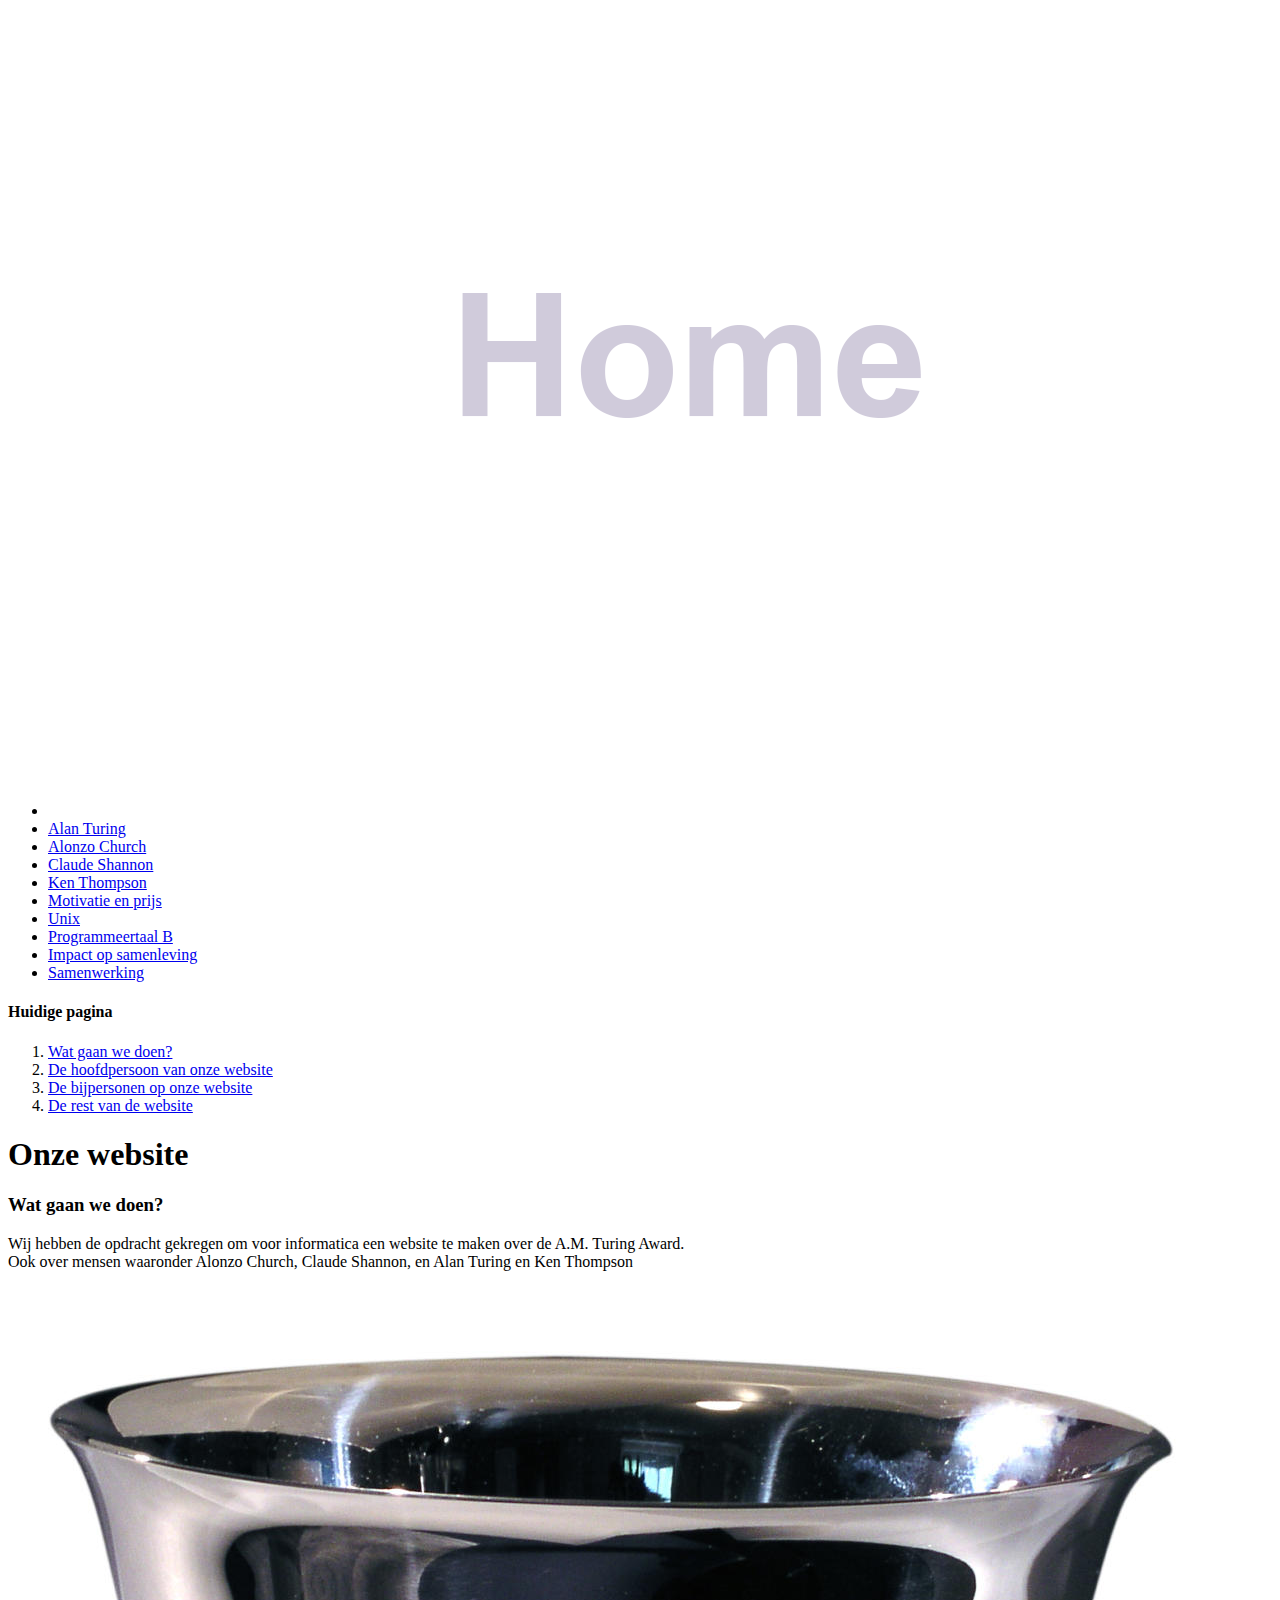
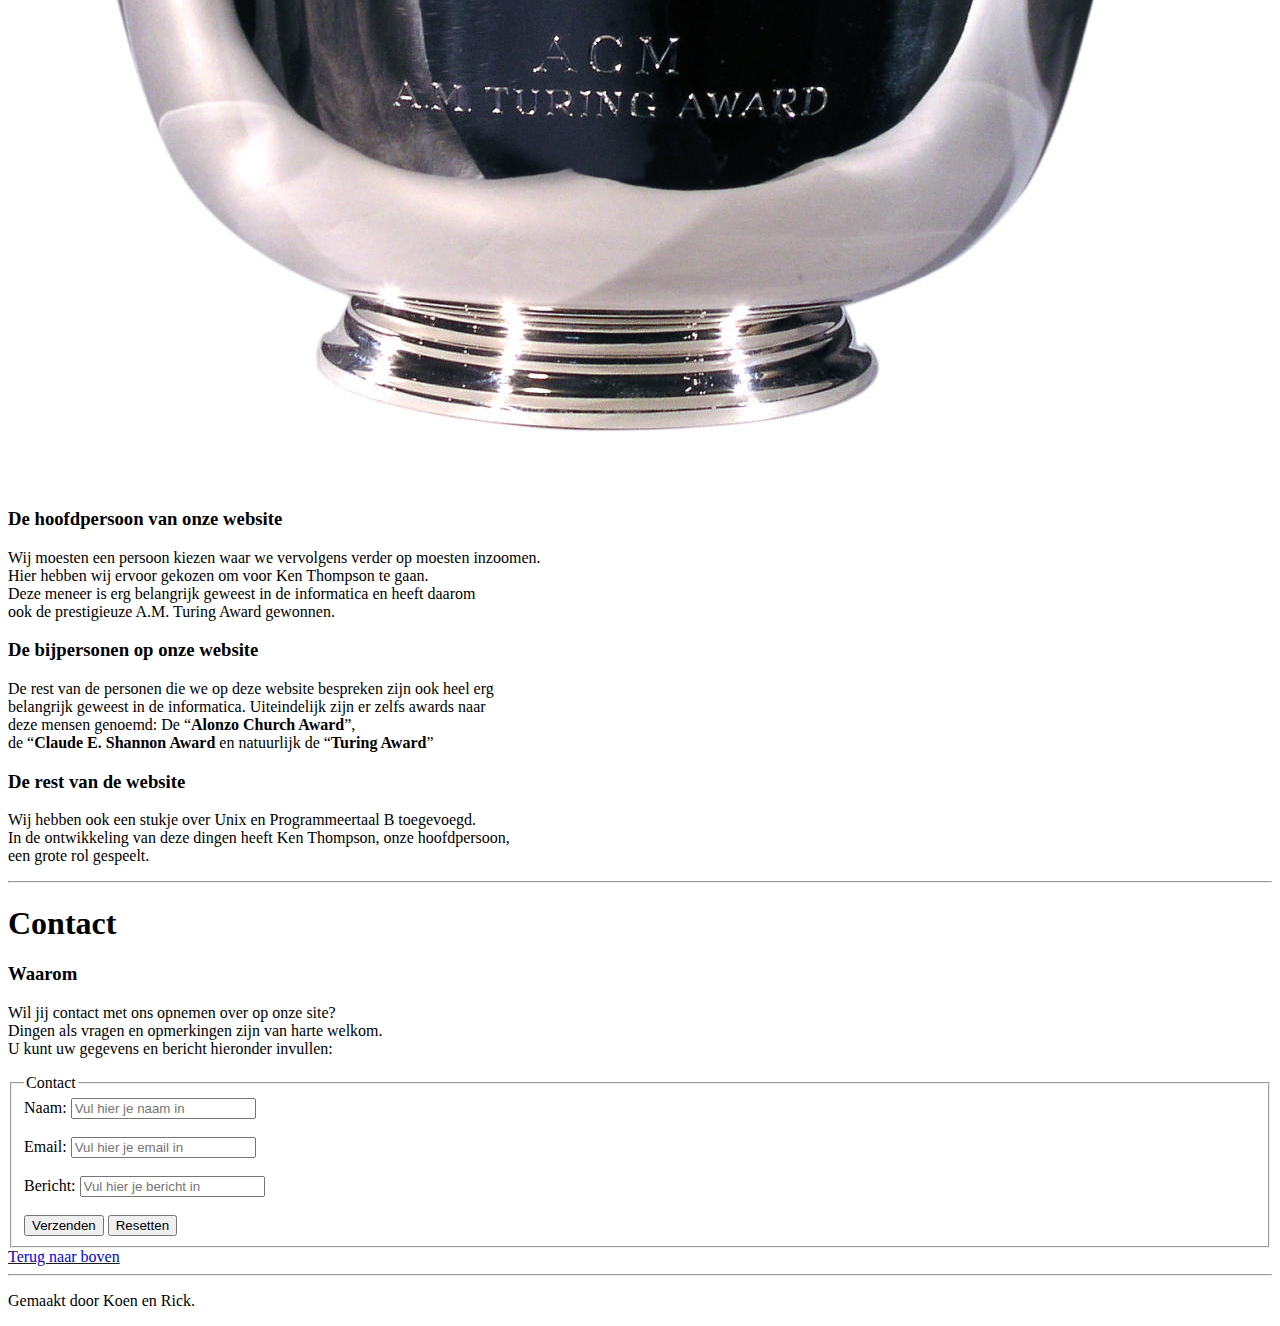
==== Webtest inf/index.html @ cbf3dfec "Puntjes op de html ;)" ====
<!DOCTYPE html>
<html lang="nl">
	
 <head>
  <meta charset="UTF-8">
  <link rel="Icon" href="img/kat.webp">
  
  <title>TuringKen</title>
 </head>

 <body>
  
  <nav>
    <ul>
     <li><a href="index.html"> <img src="img/homeknop.png" alt="Homeknop"></a></li>
     <li><a href="Alan-Turing.html">Alan Turing</a></li>
     <li> <a href="Alonzo-Church.html">Alonzo Church</a></li>
     <li> <a href="Claude-Shannon.html">Claude Shannon</a></li>
    
     <li> <a href="Ken-prijs.html">Ken Thompson</a></li>
     <li> <a href="Doel.html">Motivatie en prijs</a></li>
     <li><a href="Unix.html">Unix</a></li>
     <li> <a href="Programmeer-B.html">Programmeertaal B</a></li>
     <li><a href="Betekenis.html">Impact op samenleving</a></li>
     <li>  <a href="Samenwerking.html">Samenwerking</a></li>
    </ul>
   </nav>
   
   <nav>
    <h4>Huidige pagina</h4>
    <ol>
     <li><a href="#wat">Wat gaan we doen? </a></li>
     <li><a href="#hoofd"> De hoofdpersoon van onze website</a></li>
     <li> <a href="#bij">De bijpersonen op onze website</a></li>
     <li> <a href="#rest">De rest van de website</a></li>
    </ol>
   </nav>

 
  <section>
       
       <h1> Onze website
       </h1>
  
   <article id="wat">
	<h3>
		Wat gaan we doen?
	</h3>
       <p>
        Wij hebben de opdracht gekregen om voor informatica een website te maken over de A.M. Turing Award. <br>
        Ook over mensen waaronder Alonzo Church, Claude Shannon, en Alan Turing en Ken Thompson <br>
        <img src="img/turing_bowl_72_large-100647929-large.jpg" alt="Turing award">
       </p>
   </article>
	

   
   <article id="hoofd">
     <h3>
        De hoofdpersoon van onze website
     </h3>  
       
       <p>
        Wij moesten een persoon kiezen waar we vervolgens verder op moesten inzoomen. <br>
        Hier hebben wij ervoor gekozen om voor Ken Thompson te gaan.                  <br>
        Deze meneer is erg belangrijk geweest in de informatica en heeft daarom       <br>
        ook de prestigieuze A.M. Turing Award gewonnen.                               <br>
       </p>
	</article>  
    <article id="bij">
     <h3>
         De bijpersonen op onze website
     </h3>
      
      <p>
       De rest van de personen die we op deze website bespreken zijn ook heel erg     <br>
       belangrijk geweest in de informatica. Uiteindelijk zijn er zelfs awards naar   <br>
       deze mensen genoemd: De “<strong>Alonzo Church Award</strong>”,                <br>
       de “<strong>Claude E. Shannon Award</strong>                                   
       en natuurlijk de “<strong>Turing Award</strong>”                               <br>
      </p>
    
    </article>
    <article id="rest">
      <h3>
         De rest van de website   
      </h3>
      
        <p>
         Wij hebben ook een stukje over Unix en Programmeertaal B toegevoegd.         <br>
          In de ontwikkeling van deze dingen heeft Ken Thompson, onze hoofdpersoon,   <br>
          een grote rol gespeelt. 
        </p>
    </article>
  
  </section>
  <hr>
 
  <section id="contact">
	 <h1>
		 Contact
	 </h1>
	 <article>
	  <h3>
	   Waarom
	  </h3>
	   <p>
	    Wil jij contact met ons opnemen over op onze site?<br>
	    Dingen als vragen en opmerkingen zijn van harte welkom.<br>
	    U kunt uw gegevens en bericht hieronder invullen:<br>
	   </p>
	
   
      <form name="contact" action="hier_de_php" method="post">
       <fieldset> 
        <legend> Contact</legend>
        Naam:
        <input type="text" name="Naam" maxlength="20"  placeholder="Vul hier je naam in">
       <br><br>
        Email:
        <input type="text" name="Email" maxlength="40"  placeholder="Vul hier je email in">
       <br> <br>
        Bericht:
        <input type="text" name="Bericht" maxlength="300"  placeholder="Vul hier je bericht in">
        <br><br>
         <input type="submit" value="Verzenden">  <input type="Reset" value="Resetten">
       
      
       </fieldset>
      
      
      </form>
     </article>
  
  </section>
  <a href="#">Terug naar boven </a>
 
 <footer>
 <hr>

  <p>
   Gemaakt door Koen en Rick.
  </p>
 </footer>
 
 </body>

</html>
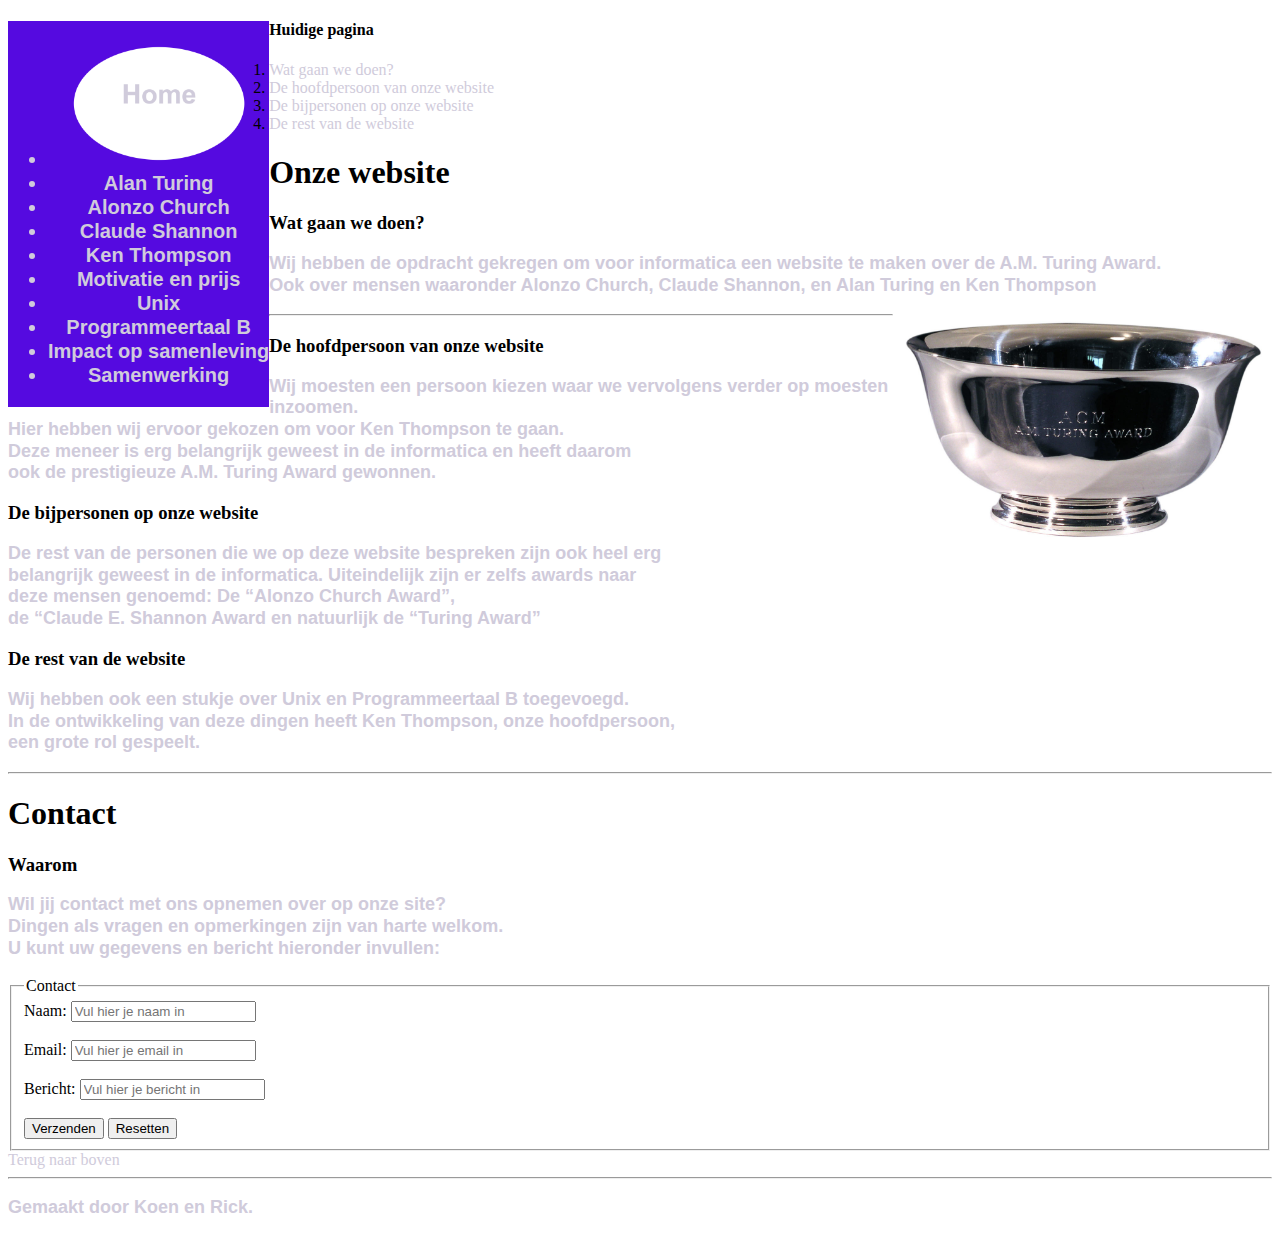
==== commit 4d668f44: "beginnetje css" ====
--- a/Webtest inf/index.html
+++ b/Webtest inf/index.html
@@ -6,13 +6,14 @@
   <link rel="Icon" href="img/kat.webp">
   
   <title>TuringKen</title>
+  <link rel="stylesheet" href="stylesheet.css">
  </head>
 
  <body>
   
-  <nav>
+  <nav id="menu">
     <ul>
-     <li><a href="index.html"> <img src="img/homeknop.png" alt="Homeknop"></a></li>
+     <li><a href="index.html"> <img id="homeknop" src="img/homeknop.png" alt="Homeknop"></a></li>
      <li><a href="Alan-Turing.html">Alan Turing</a></li>
      <li> <a href="Alonzo-Church.html">Alonzo Church</a></li>
      <li> <a href="Claude-Shannon.html">Claude Shannon</a></li>
@@ -49,8 +50,9 @@
        <p>
         Wij hebben de opdracht gekregen om voor informatica een website te maken over de A.M. Turing Award. <br>
         Ook over mensen waaronder Alonzo Church, Claude Shannon, en Alan Turing en Ken Thompson <br>
-        <img src="img/turing_bowl_72_large-100647929-large.jpg" alt="Turing award">
+        <img src="img/turing_bowl_72_large-100647929-large.jpg" alt="Turing award" id="foto">
        </p>
+   <hr>
    </article>
 	
 
--- a/Webtest inf/stylesheet.css
+++ b/Webtest inf/stylesheet.css
@@ -0,0 +1,59 @@
+
+  H {font-size: 72px;
+  font-family: "Arial";
+  color: rgb(208, 203, 219);
+  font-weight: bold;
+  line-height: 1.2;
+  text-align: center;}
+ 
+ 
+P{font-size: 18px;
+  font-family: "Arial";
+  color: rgb(208, 203, 219);
+  font-weight: bold;
+  line-height: 1.2;
+  text-align: left;
+  }
+
+
+
+ #menu {font-size: 20px;
+  font-family: "Arial";
+  color: rgb(208, 203, 219);
+  font-weight: bold;
+  line-height: 1.2;
+  text-align: center;
+  float: left;
+  list-style-type: none;
+  background-color:#550ae0;
+  }
+
+a:link {
+  color: rgb(208, 203, 219);
+  background-color: transparent;
+  text-decoration: none;
+  list-style-type: none
+}
+a:visited {
+  color: rgb(208, 203, 219);
+  background-color: transparent;
+  text-decoration: none;
+  list-style-type: none
+}
+a:hover {
+  color: white;
+  background-color: transparent;
+  text-decoration: none;
+}
+a:active {
+  color: black;
+  background-color: transparent;
+  text-decoration: none;
+}
+
+#homeknop {width:200px;
+}
+
+#foto {width:30%;
+       Float:right
+      }
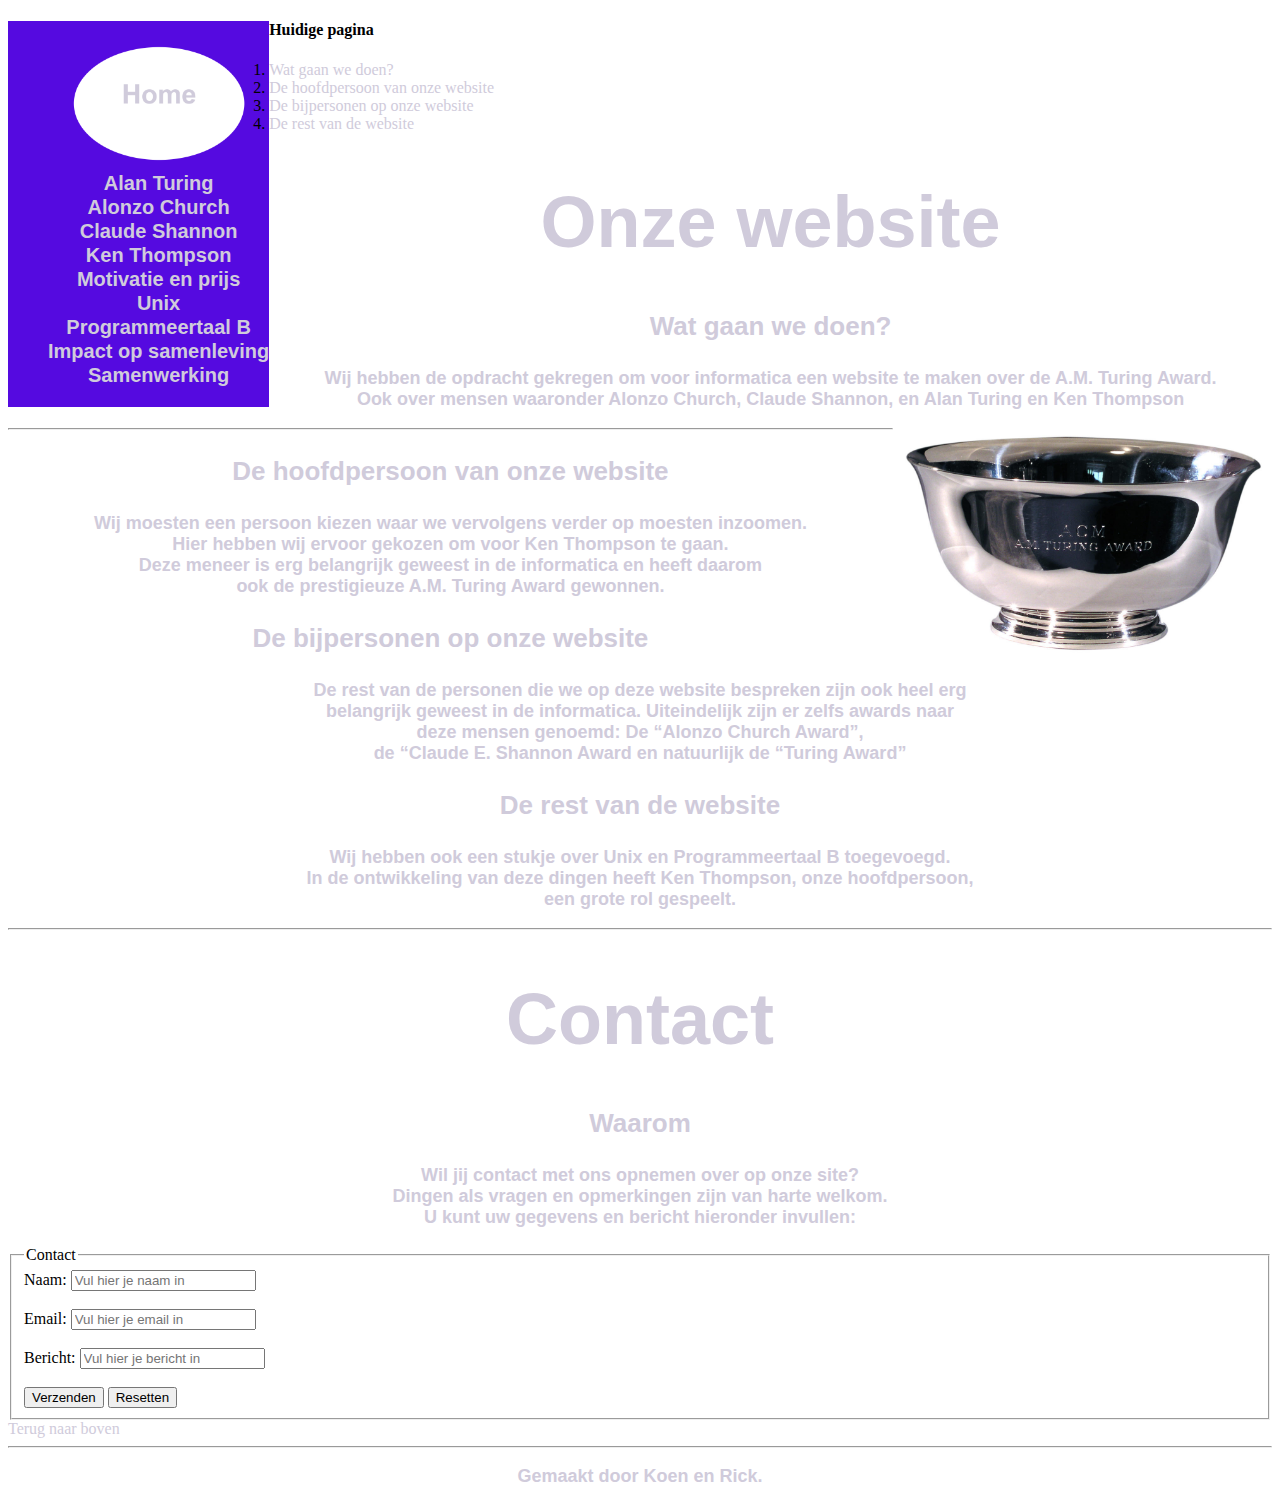
==== commit 86587fa2: "duyf" ====
--- a/Webtest inf/index.html
+++ b/Webtest inf/index.html
@@ -12,7 +12,7 @@
  <body>
   
   <nav id="menu">
-    <ul>
+    <ul id="menu">
      <li><a href="index.html"> <img id="homeknop" src="img/homeknop.png" alt="Homeknop"></a></li>
      <li><a href="Alan-Turing.html">Alan Turing</a></li>
      <li> <a href="Alonzo-Church.html">Alonzo Church</a></li>
--- a/Webtest inf/stylesheet.css
+++ b/Webtest inf/stylesheet.css
@@ -1,18 +1,24 @@
 
-  H {font-size: 72px;
+  H1 {font-size: 72px;
   font-family: "Arial";
   color: rgb(208, 203, 219);
   font-weight: bold;
-  line-height: 1.2;
+  
   text-align: center;}
  
+ H3 {font-size: 26px;
+  font-family: "Arial";
+  color: rgb(208, 203, 219);
+  font-weight: bold;
+  
+  text-align: center;}
  
 P{font-size: 18px;
   font-family: "Arial";
   color: rgb(208, 203, 219);
   font-weight: bold;
-  line-height: 1.2;
-  text-align: left;
+  
+  text-align: center;
   }
 
 
@@ -26,6 +32,7 @@
   float: left;
   list-style-type: none;
   background-color:#550ae0;
+  height: 100%;
   }
 
 a:link {
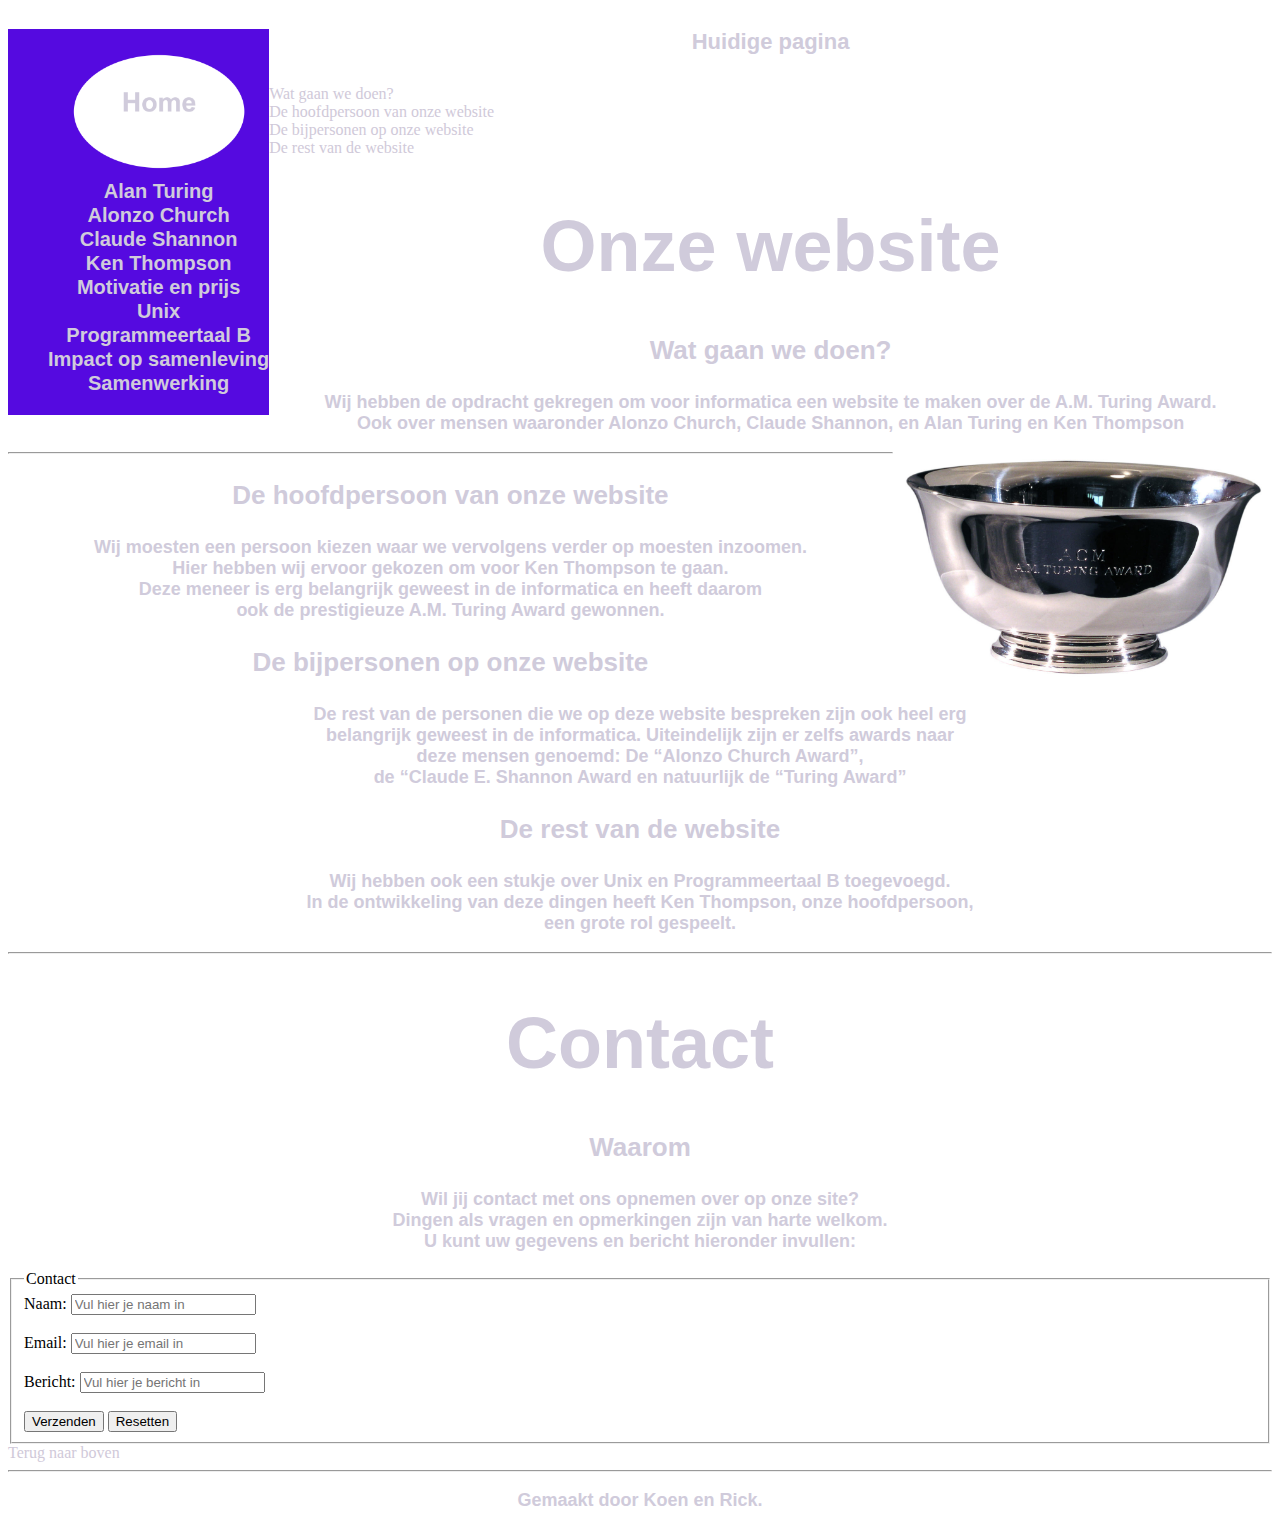
==== commit e6312781: "css ups" ====
--- a/Webtest inf/index.html
+++ b/Webtest inf/index.html
@@ -13,27 +13,27 @@
   
   <nav id="menu">
     <ul id="menu">
-     <li><a href="index.html"> <img id="homeknop" src="img/homeknop.png" alt="Homeknop"></a></li>
-     <li><a href="Alan-Turing.html">Alan Turing</a></li>
-     <li> <a href="Alonzo-Church.html">Alonzo Church</a></li>
-     <li> <a href="Claude-Shannon.html">Claude Shannon</a></li>
+     <li><a class="nav" href="index.html"> <img id="homeknop" src="img/homeknop.png" alt="Homeknop"></a></li>
+     <li><a class="nav" href="Alan-Turing.html">Alan Turing</a></li>
+     <li><a class="nav" href="Alonzo-Church.html">Alonzo Church</a></li>
+     <li><a class="nav" href="Claude-Shannon.html">Claude Shannon</a></li>
     
-     <li> <a href="Ken-prijs.html">Ken Thompson</a></li>
-     <li> <a href="Doel.html">Motivatie en prijs</a></li>
-     <li><a href="Unix.html">Unix</a></li>
-     <li> <a href="Programmeer-B.html">Programmeertaal B</a></li>
-     <li><a href="Betekenis.html">Impact op samenleving</a></li>
-     <li>  <a href="Samenwerking.html">Samenwerking</a></li>
+     <li><a class="nav" href="Ken-prijs.html">Ken Thompson</a></li>
+     <li><a class="nav" href="Doel.html">Motivatie en prijs</a></li>
+     <li><a class="nav" href="Unix.html">Unix</a></li>
+     <li><a class="nav" href="Programmeer-B.html">Programmeertaal B</a></li>
+     <li><a class="nav" href="Betekenis.html">Impact op samenleving</a></li>
+     <li><a class="nav" href="Samenwerking.html">Samenwerking</a></li>
     </ul>
    </nav>
    
-   <nav>
+   <nav >
     <h4>Huidige pagina</h4>
-    <ol>
+    <ol id="current">
      <li><a href="#wat">Wat gaan we doen? </a></li>
      <li><a href="#hoofd"> De hoofdpersoon van onze website</a></li>
-     <li> <a href="#bij">De bijpersonen op onze website</a></li>
-     <li> <a href="#rest">De rest van de website</a></li>
+     <li><a href="#bij">De bijpersonen op onze website</a></li>
+     <li><a href="#rest">De rest van de website</a></li>
     </ol>
    </nav>
 
--- a/Webtest inf/stylesheet.css
+++ b/Webtest inf/stylesheet.css
@@ -13,6 +13,13 @@
   
   text-align: center;}
  
+ H4 {font-size: 22px;
+  font-family: "Arial";
+  color: rgb(208, 203, 219);
+  font-weight: bold;
+  
+  text-align: center;}
+  
 P{font-size: 18px;
   font-family: "Arial";
   color: rgb(208, 203, 219);
@@ -35,8 +42,38 @@
   height: 100%;
   }
 
+ #current  {
+ list-style-type: none;
+ height: 300%;
+ 
+ 
+ }
+a.nav:link {
+  color: rgb(208, 203, 219);
+  background-color: transparent;
+  text-decoration: none;
+  list-style-type: none
+}
+a.nav:visited {
+  color: rgb(208, 203, 219);
+  background-color: transparent;
+  text-decoration: none;
+  list-style-type: none
+}
+a.nav:hover {
+  color: white;
+  background-color: transparent;
+  text-decoration: none;
+}
+a.nav:active {
+  color: black;
+  background-color: transparent;
+  text-decoration: none;
+}
+
+
 a:link {
-  color: rgb(208, 203, 219);
+  color: rgb(208, 201, 217); 
   background-color: transparent;
   text-decoration: none;
   list-style-type: none
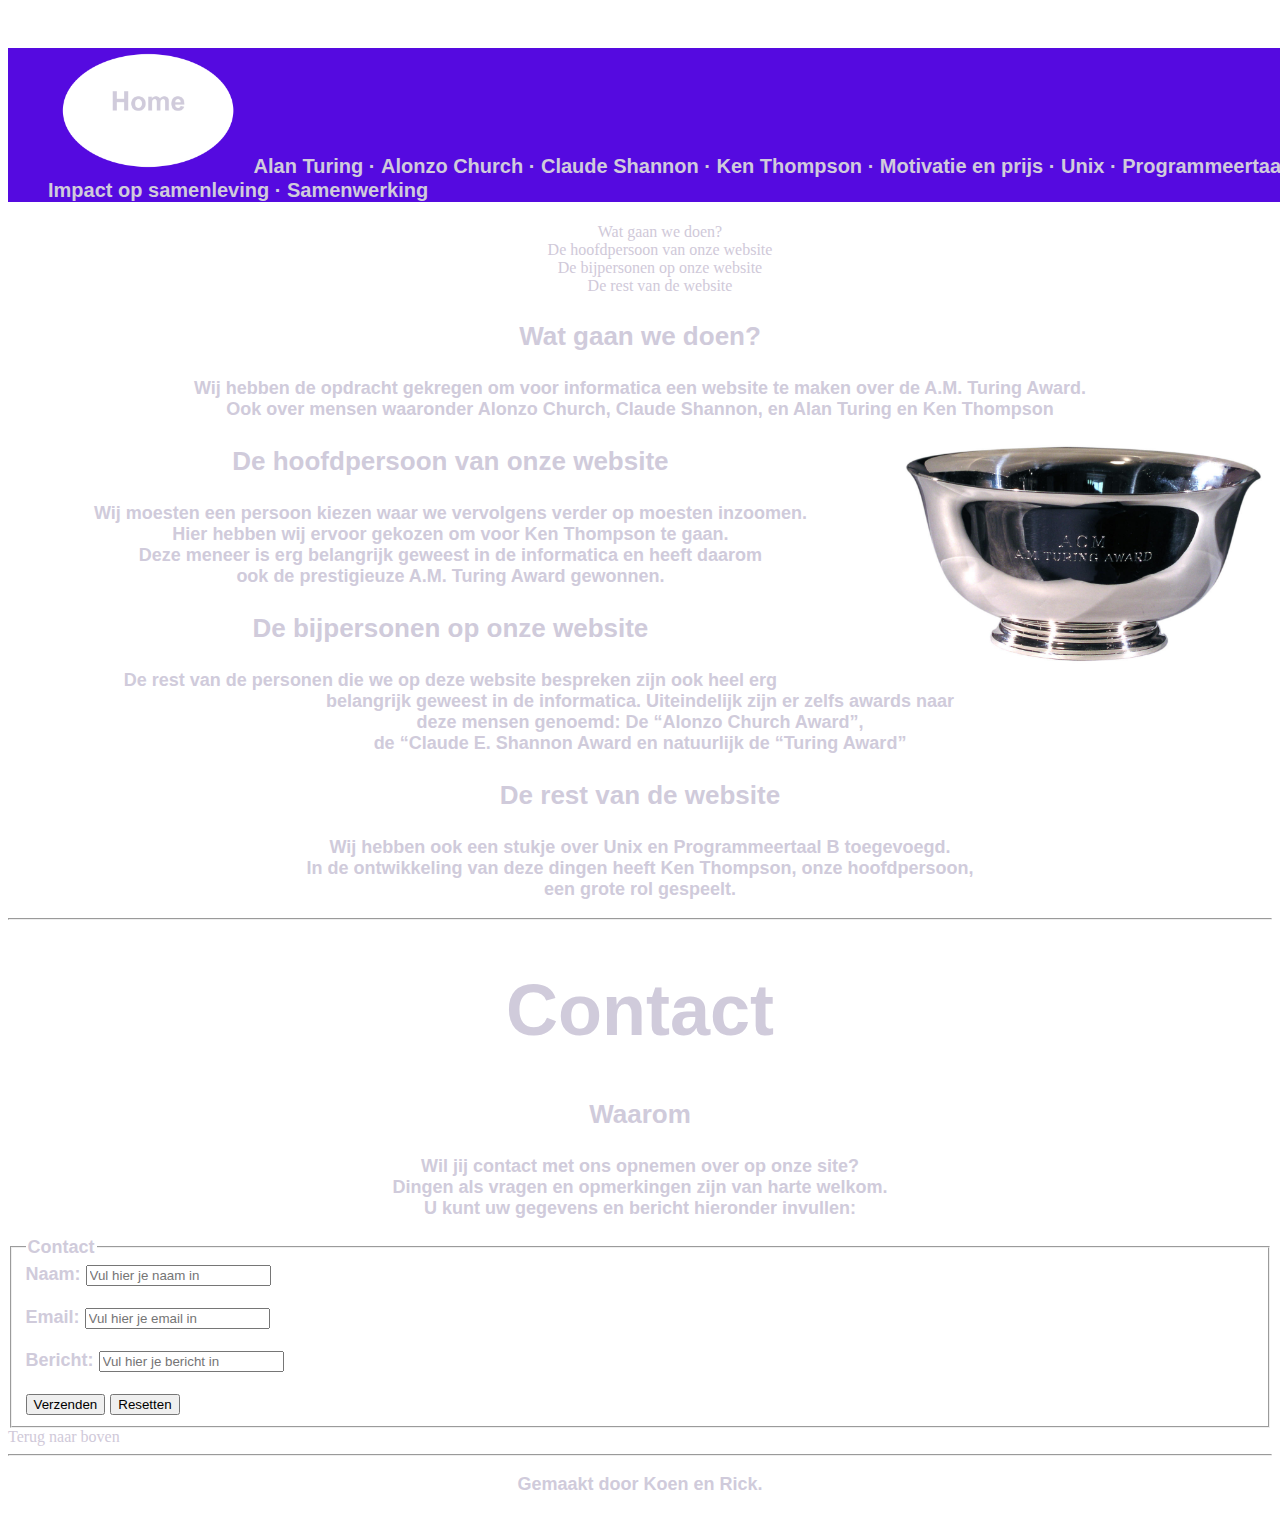
==== commit a3ec1c4a: "css" ====
--- a/Webtest inf/index.html
+++ b/Webtest inf/index.html
@@ -13,20 +13,23 @@
   
   <nav id="menu">
     <ul id="menu">
-     <li><a class="nav" href="index.html"> <img id="homeknop" src="img/homeknop.png" alt="Homeknop"></a></li>
-     <li><a class="nav" href="Alan-Turing.html">Alan Turing</a></li>
-     <li><a class="nav" href="Alonzo-Church.html">Alonzo Church</a></li>
-     <li><a class="nav" href="Claude-Shannon.html">Claude Shannon</a></li>
+     <li id="linkje"><a class="nav" href="index.html"> <img id="homeknop" src="img/homeknop.png" alt="Homeknop"></a></li>
+     <li id="linkje"><a class="nav" href="Alan-Turing.html">Alan Turing ·</a></li>
+     <li id="linkje"><a class="nav" href="Alonzo-Church.html">Alonzo Church ·</a></li>
+     <li id="linkje"><a class="nav" href="Claude-Shannon.html">Claude Shannon ·</a></li>
     
-     <li><a class="nav" href="Ken-prijs.html">Ken Thompson</a></li>
-     <li><a class="nav" href="Doel.html">Motivatie en prijs</a></li>
-     <li><a class="nav" href="Unix.html">Unix</a></li>
-     <li><a class="nav" href="Programmeer-B.html">Programmeertaal B</a></li>
-     <li><a class="nav" href="Betekenis.html">Impact op samenleving</a></li>
-     <li><a class="nav" href="Samenwerking.html">Samenwerking</a></li>
+     <li id="linkje"><a class="nav" href="Ken-prijs.html">Ken Thompson ·</a></li>
+     <li id="linkje"><a class="nav" href="Doel.html">Motivatie en prijs ·</a></li>
+     <li id="linkje"><a class="nav" href="Unix.html">Unix ·</a></li>
+     <li id="linkje"><a class="nav" href="Programmeer-B.html">Programmeertaal B ·</a></li>
+     <li id="linkje"><a class="nav" href="Betekenis.html">Impact op samenleving ·</a></li>
+     <li id="linkje"><a class="nav" href="Samenwerking.html">Samenwerking</a></li>
     </ul>
    </nav>
-   
+  
+   <section id="back" > 
+   <h1> Onze website
+       </h1>
    <nav >
     <h4>Huidige pagina</h4>
     <ol id="current">
@@ -38,10 +41,9 @@
    </nav>
 
  
-  <section>
+ 
        
-       <h1> Onze website
-       </h1>
+       
   
    <article id="wat">
 	<h3>
@@ -52,7 +54,7 @@
         Ook over mensen waaronder Alonzo Church, Claude Shannon, en Alan Turing en Ken Thompson <br>
         <img src="img/turing_bowl_72_large-100647929-large.jpg" alt="Turing award" id="foto">
        </p>
-   <hr>
+   
    </article>
 	
 
--- a/Webtest inf/stylesheet.css
+++ b/Webtest inf/stylesheet.css
@@ -13,7 +13,7 @@
   
   text-align: center;}
  
- H4 {font-size: 22px;
+ H4 {font-size: 18px;
   font-family: "Arial";
   color: rgb(208, 203, 219);
   font-weight: bold;
@@ -35,17 +35,19 @@
   color: rgb(208, 203, 219);
   font-weight: bold;
   line-height: 1.2;
-  text-align: center;
   float: left;
   list-style-type: none;
   background-color:#550ae0;
-  height: 100%;
+   width: 100%;
+  position: fixed; 
+  margin-top: 0px;
+  
   }
 
  #current  {
  list-style-type: none;
  height: 300%;
- 
+ text-align: center;
  
  }
 a.nav:link {
@@ -99,5 +101,16 @@
 }
 
 #foto {width:30%;
-       Float:right
+       Float:right;
+       z-index: -1;
       }
+
+form {font-size: 18px;
+  font-family: "Arial";
+  color: rgb(208, 203, 219);
+  font-weight: bold;
+  
+  
+  }
+
+#linkje  {display: inline;}
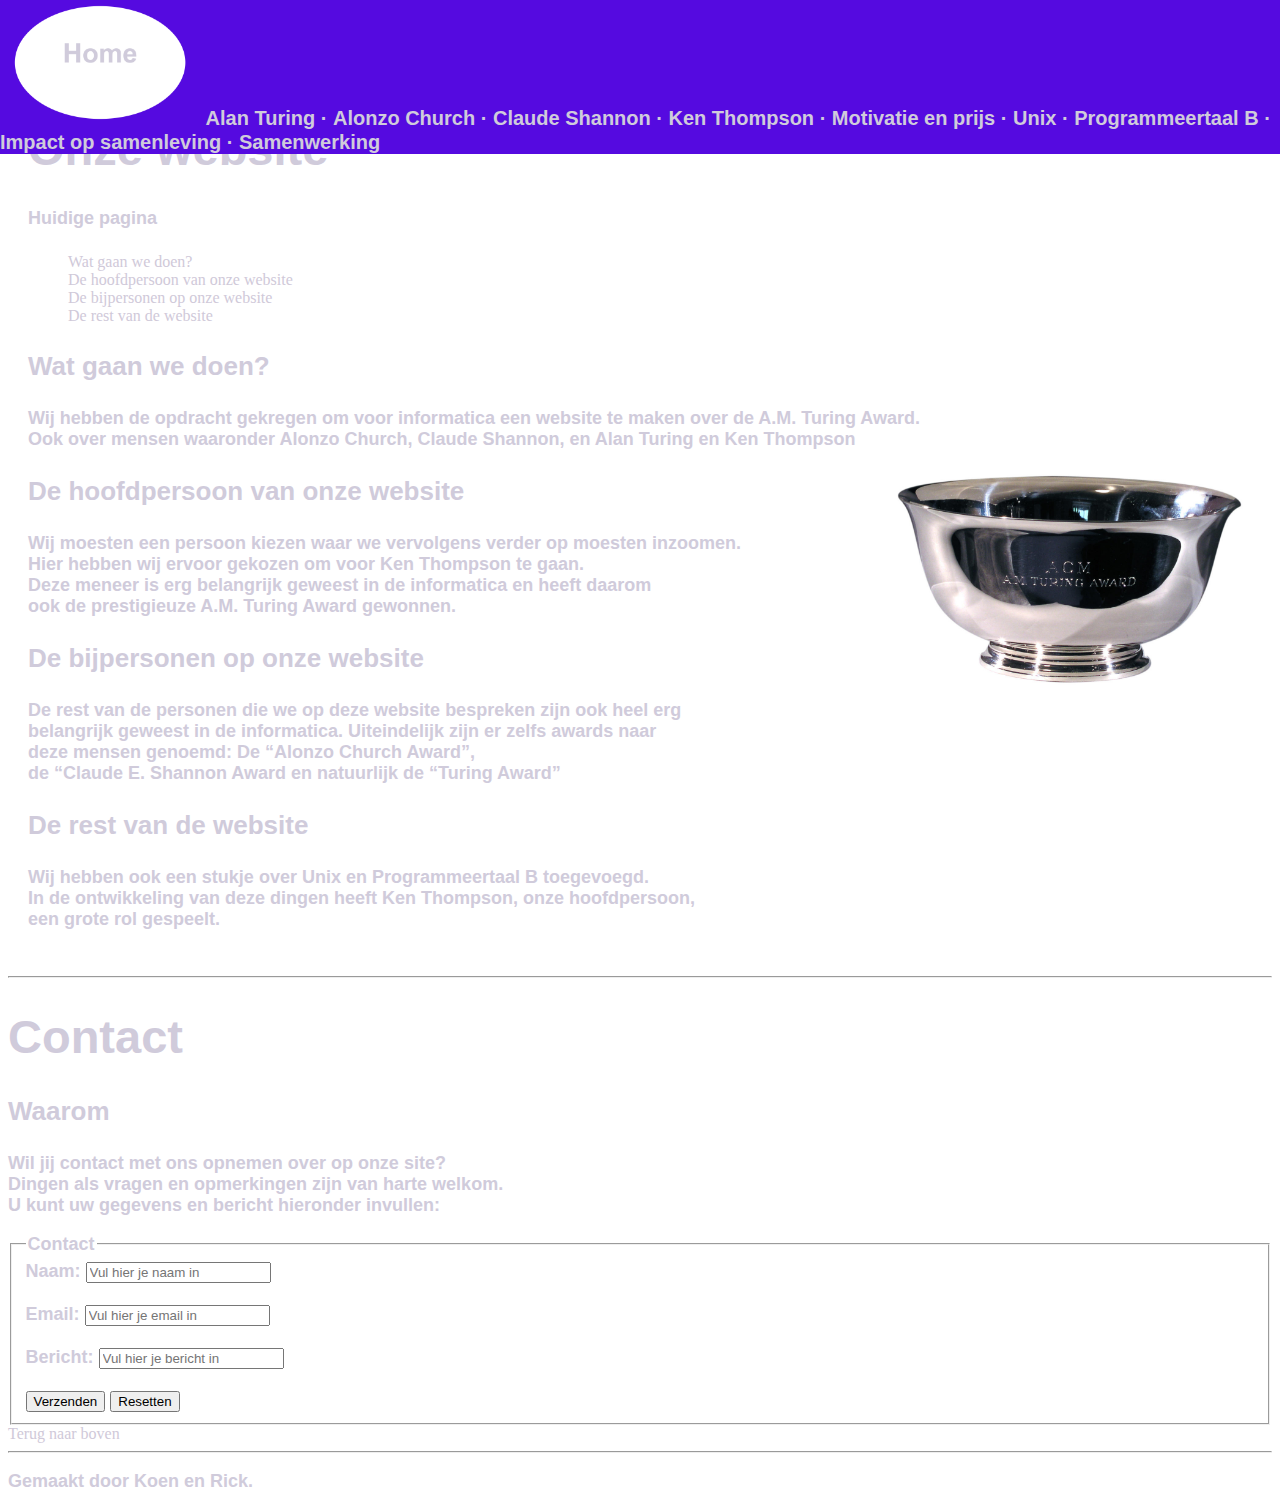
==== commit d73b7962: "Css bijna alles" ====
--- a/Webtest inf/index.html
+++ b/Webtest inf/index.html
@@ -10,7 +10,7 @@
  </head>
 
  <body>
-  
+ 
   <nav id="menu">
     <ul id="menu">
      <li id="linkje"><a class="nav" href="index.html"> <img id="homeknop" src="img/homeknop.png" alt="Homeknop"></a></li>
--- a/Webtest inf/stylesheet.css
+++ b/Webtest inf/stylesheet.css
@@ -1,31 +1,31 @@
 
-  H1 {font-size: 72px;
+  H1 {font-size: 47px;
   font-family: "Arial";
   color: rgb(208, 203, 219);
   font-weight: bold;
   
-  text-align: center;}
+  text-align: left;}
  
  H3 {font-size: 26px;
   font-family: "Arial";
   color: rgb(208, 203, 219);
   font-weight: bold;
   
-  text-align: center;}
+  text-align: left;}
  
  H4 {font-size: 18px;
   font-family: "Arial";
   color: rgb(208, 203, 219);
   font-weight: bold;
   
-  text-align: center;}
+  text-align: left;}
   
 P{font-size: 18px;
   font-family: "Arial";
   color: rgb(208, 203, 219);
   font-weight: bold;
   
-  text-align: center;
+  text-align: left;
   }
 
 
@@ -41,13 +41,17 @@
    width: 100%;
   position: fixed; 
   margin-top: 0px;
-  
+  overflow: hidden;
+  margin: 0;
+  padding: 0;
+  top: 0;
+  left: 0;
   }
 
  #current  {
  list-style-type: none;
  height: 300%;
- text-align: center;
+ text-align: left;
  
  }
 a.nav:link {
@@ -113,4 +117,7 @@
   
   }
 
-#linkje  {display: inline;}
+#linkje  {display: inline;
+}
+
+#back   {padding:20px;margin-top:70px;}
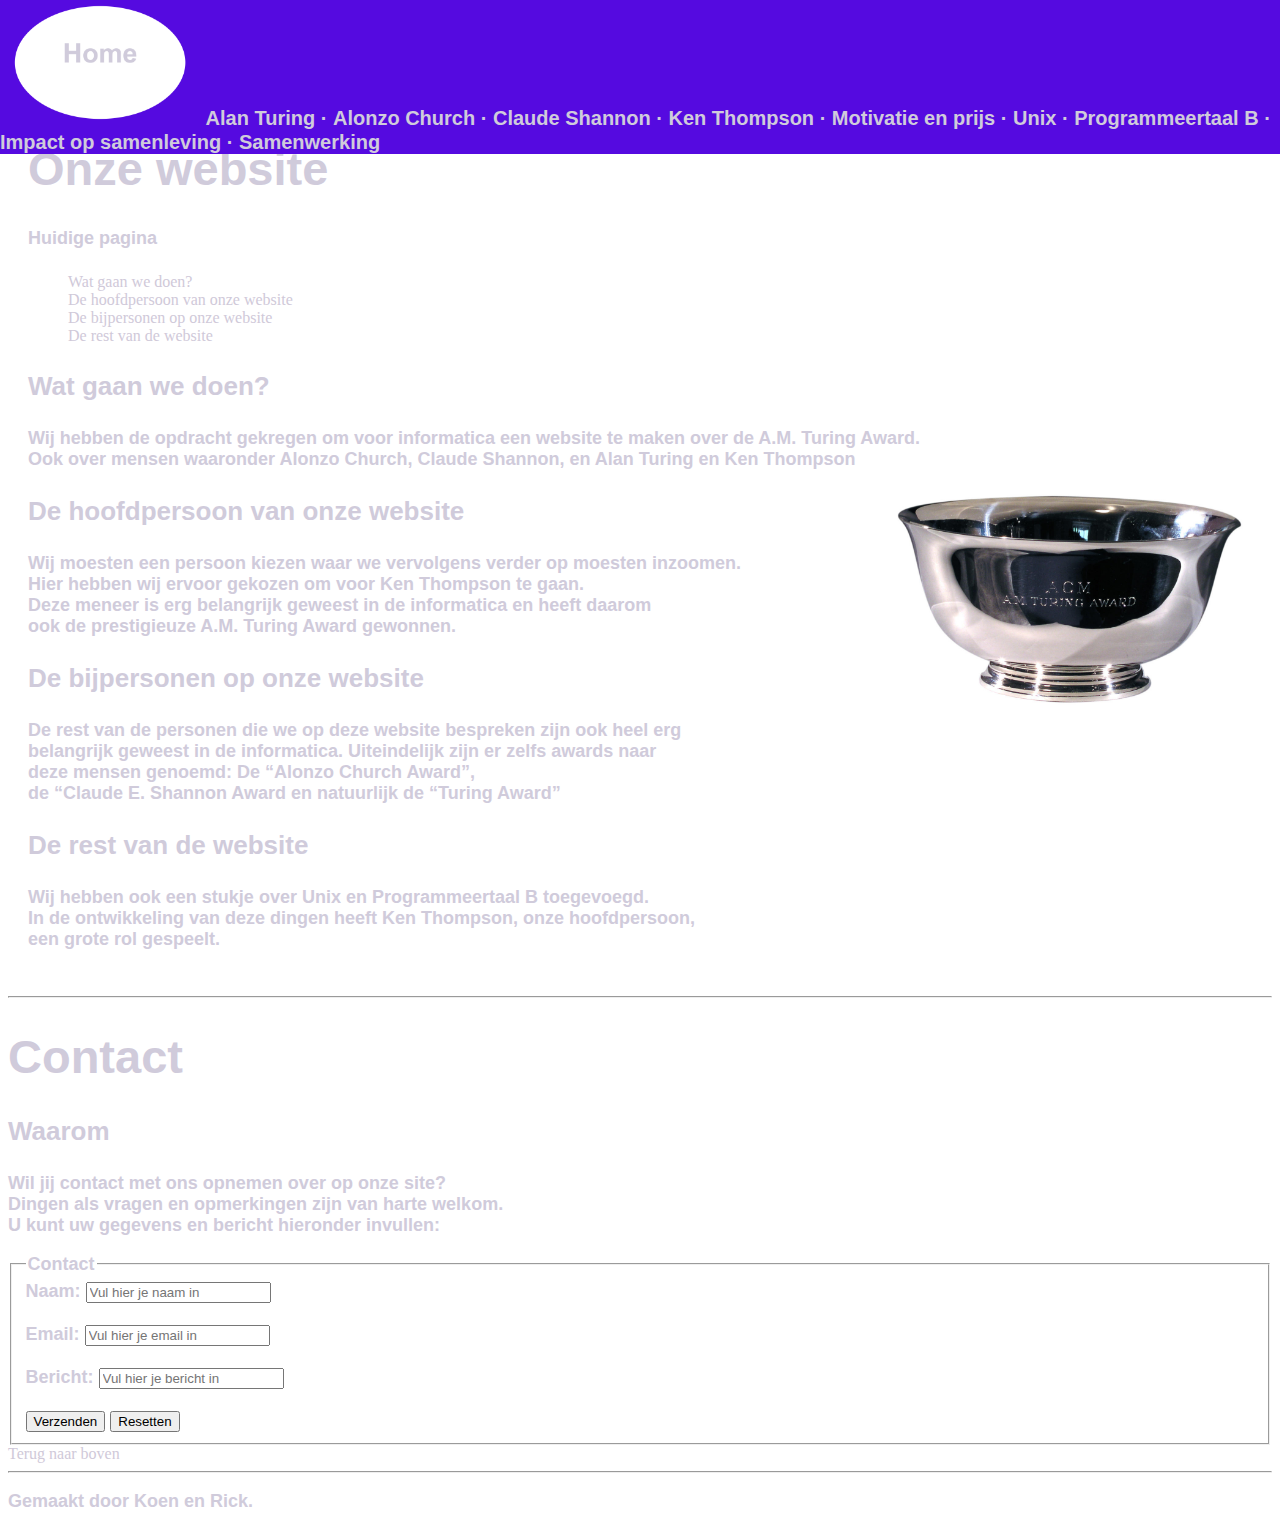
==== commit aaf26cad: "laatste loodjes" ====
--- a/Webtest inf/index.html
+++ b/Webtest inf/index.html
@@ -9,8 +9,8 @@
   <link rel="stylesheet" href="stylesheet.css">
  </head>
 
- <body>
  
+ <header>
   <nav id="menu">
     <ul id="menu">
      <li id="linkje"><a class="nav" href="index.html"> <img id="homeknop" src="img/homeknop.png" alt="Homeknop"></a></li>
@@ -26,7 +26,8 @@
      <li id="linkje"><a class="nav" href="Samenwerking.html">Samenwerking</a></li>
     </ul>
    </nav>
-  
+  </header>
+  <body>
    <section id="back" > 
    <h1> Onze website
        </h1>
@@ -52,7 +53,7 @@
        <p>
         Wij hebben de opdracht gekregen om voor informatica een website te maken over de A.M. Turing Award. <br>
         Ook over mensen waaronder Alonzo Church, Claude Shannon, en Alan Turing en Ken Thompson <br>
-        <img src="img/turing_bowl_72_large-100647929-large.jpg" alt="Turing award" id="foto">
+        <img class="zoom" src="img/turing_bowl_72_large-100647929-large.jpg" alt="Turing award" id="foto">
        </p>
    
    </article>
--- a/Webtest inf/stylesheet.css
+++ b/Webtest inf/stylesheet.css
@@ -106,7 +106,7 @@
 
 #foto {width:30%;
        Float:right;
-       z-index: -1;
+       z-index: -2;
       }
 
 form {font-size: 18px;
@@ -120,4 +120,32 @@
 #linkje  {display: inline;
 }
 
-#back   {padding:20px;margin-top:70px;}
+#back   {padding:20px;margin-top:90px;}
+
+table   {font-size: 18px;
+  font-family: "Arial";
+  color: rgb(208, 203, 219);
+  font-weight: bold;
+  
+  text-align: left;
+  }
+
+.zoom {
+ 
+  transition: transform .2s; 
+  width: 100%;
+  height: 100%;
+  margin: 0 auto;
+}
+
+.zoom:active {
+  transform: scale(2.5); 
+  
+  margin-left: 50%;
+  margin-right: 35%;
+ 
+}
+
+#nu {
+color:black
+}
